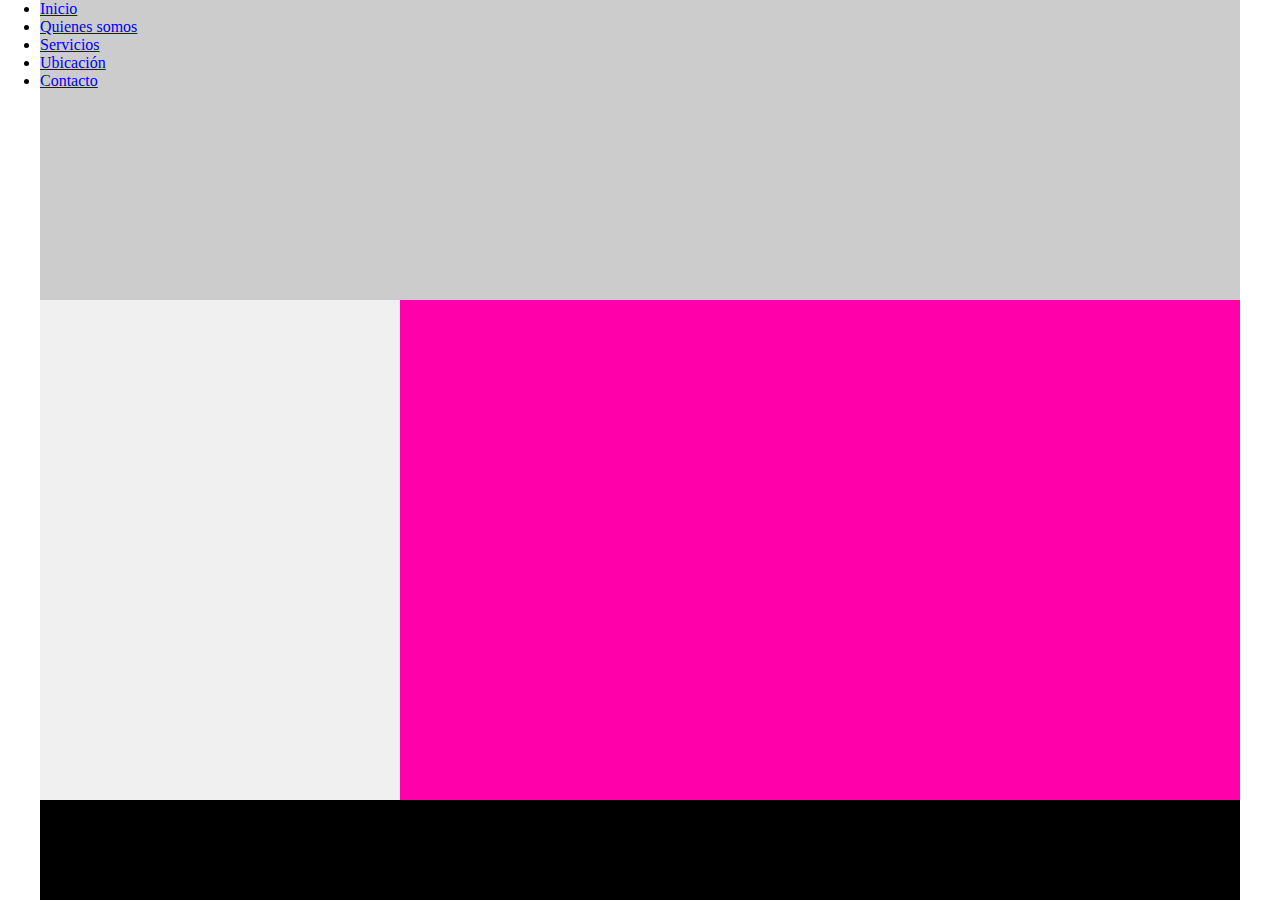
==== Index.html @ a2c93039 "Index.php y mi pagina de estilos" ====
<!DOCTYPE html>
<html lang="es-MX">
<head>
	<meta charset="utf-8">
	<title>Practica de maquetado</title>
	<link rel="stylesheet" href="estilo.css">
</head>
<body>
	<header>
		<nav>
			<ul>
				<li><a href="#">Inicio</a></li>
				<li><a href="#">Quienes somos</a></li>
				<li><a href="#">Servicios</a></li>
				<li><a href="#">Ubicación</a></li>
				<li><a href="#">Contacto</a></li>
			</ul>
		</nav>
	</header>
	<section id="wrapper">
		<aside></aside>
		<section>
			<article></article>
			<article></article>
			<article></article>
			<article></article>
			<article></article>
		</section>
	</section>
	<footer>
		
	</footer>
</body>
</html>
---- estilo.css ----
*{
	margin: 0;
	padding: 0;
}
header, #wrapper, footer{
	width: 1200px;
	margin: 0 auto;
}
header{
	height: 300px;
	background: #ccc;
}
#wrapper{
	height: 500px;
	background: #abc213;
}
aside{
	height: 100%;
	width: 30%;
	background: #f0f0f0;
	float: left;
}
#wrapper section{
	height: 100%;
	width: 70%;
	background: #ff00aa;
	float: left;
}
footer{
	height: 100px;
	background: #000;
}
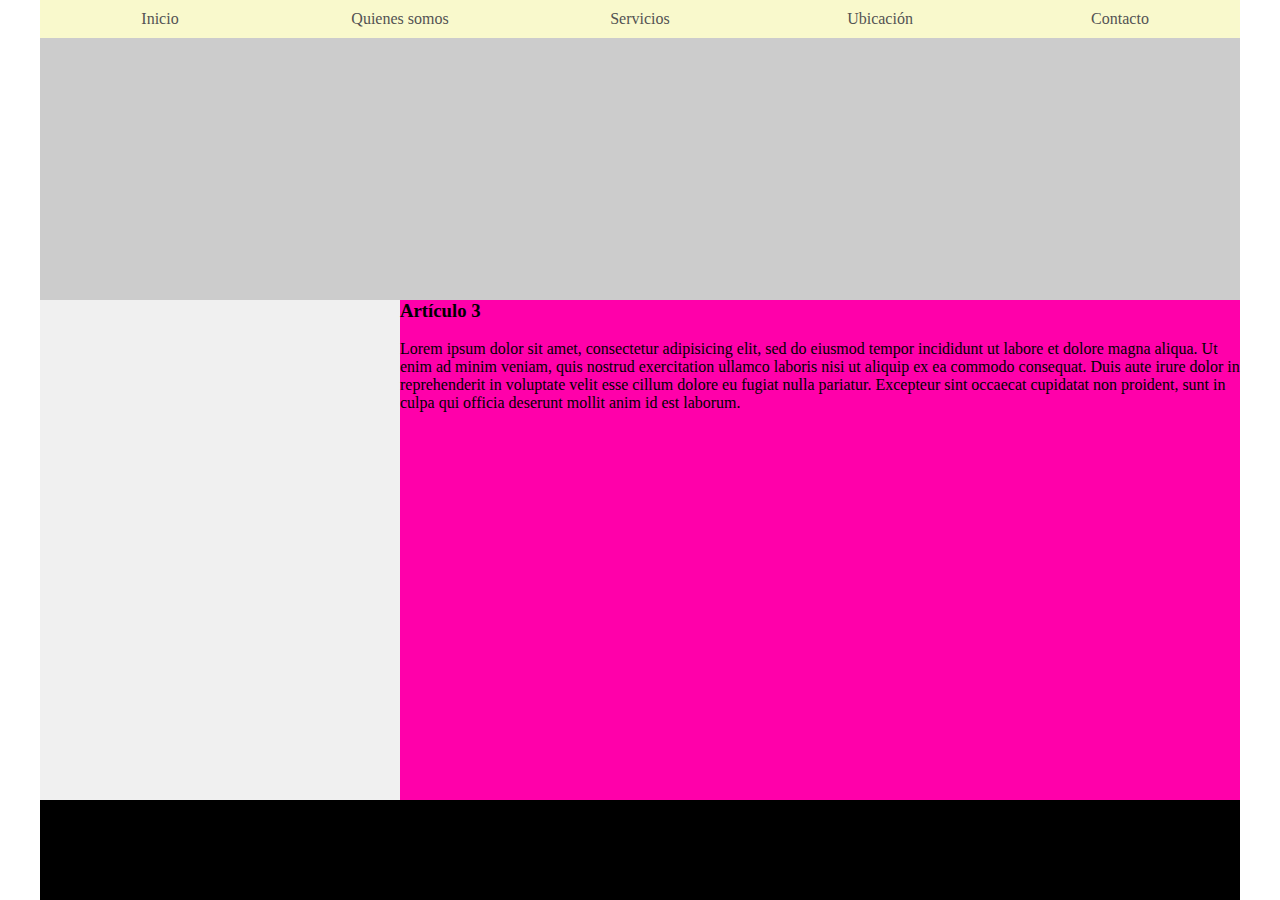
==== commit b35c2164: "Se modificó la página web, agregando nuevas clases a nuestra pagina de estilo, texto y botones" ====
--- a/Index.html
+++ b/Index.html
@@ -8,19 +8,28 @@
 <body>
 	<header>
 		<nav>
-			<ul>
-				<li><a href="#">Inicio</a></li>
-				<li><a href="#">Quienes somos</a></li>
-				<li><a href="#">Servicios</a></li>
-				<li><a href="#">Ubicación</a></li>
-				<li><a href="#">Contacto</a></li>
+			<ul id="nav_header">
+				<li class="boton"><a href="#">Inicio</a></li>
+				<li class="boton"><a href="#">Quienes somos</a></li>
+				<li class="boton"><a href="#">Servicios</a></li>
+				<li class="boton"><a href="#">Ubicación</a></li>
+				<li class="boton"><a href="#">Contacto</a></li>
 			</ul>
 		</nav>
 	</header>
 	<section id="wrapper">
 		<aside></aside>
 		<section>
-			<article></article>
+			<article>
+				<h3>Artículo 3</h3>
+				<img src="http://lorempixel.com/220/150" alt="">
+				<p>Lorem ipsum dolor sit amet, consectetur adipisicing elit, sed do eiusmod
+				tempor incididunt ut labore et dolore magna aliqua. Ut enim ad minim veniam,
+				quis nostrud exercitation ullamco laboris nisi ut aliquip ex ea commodo
+				consequat. Duis aute irure dolor in reprehenderit in voluptate velit esse
+				cillum dolore eu fugiat nulla pariatur. Excepteur sint occaecat cupidatat non
+				proident, sunt in culpa qui officia deserunt mollit anim id est laborum.</p>
+			</article>
 			<article></article>
 			<article></article>
 			<article></article>
--- a/estilo.css
+++ b/estilo.css
@@ -9,6 +9,34 @@
 header{
 	height: 300px;
 	background: #ccc;
+}
+nav{
+	width: 100%;
+	background: #fff;
+}
+#nav_header{
+	list-style: none;
+}
+.boton{
+	display: inline-block;
+	width: 20%;
+	text-align: center;
+	float: left;
+}
+.boton a{
+    padding: 10px 0;
+	background: #f9f9cc;
+	display: block;
+	width: 100%;
+	height: 100%;
+	text-decoration: none;
+	color: #535353;
+	transition: all ease 0.5s;
+}
+.boton a:hover{
+	background: #535353;
+	color: #f9f9cc;
+	transform: scale(1.1);
 }
 #wrapper{
 	height: 500px;
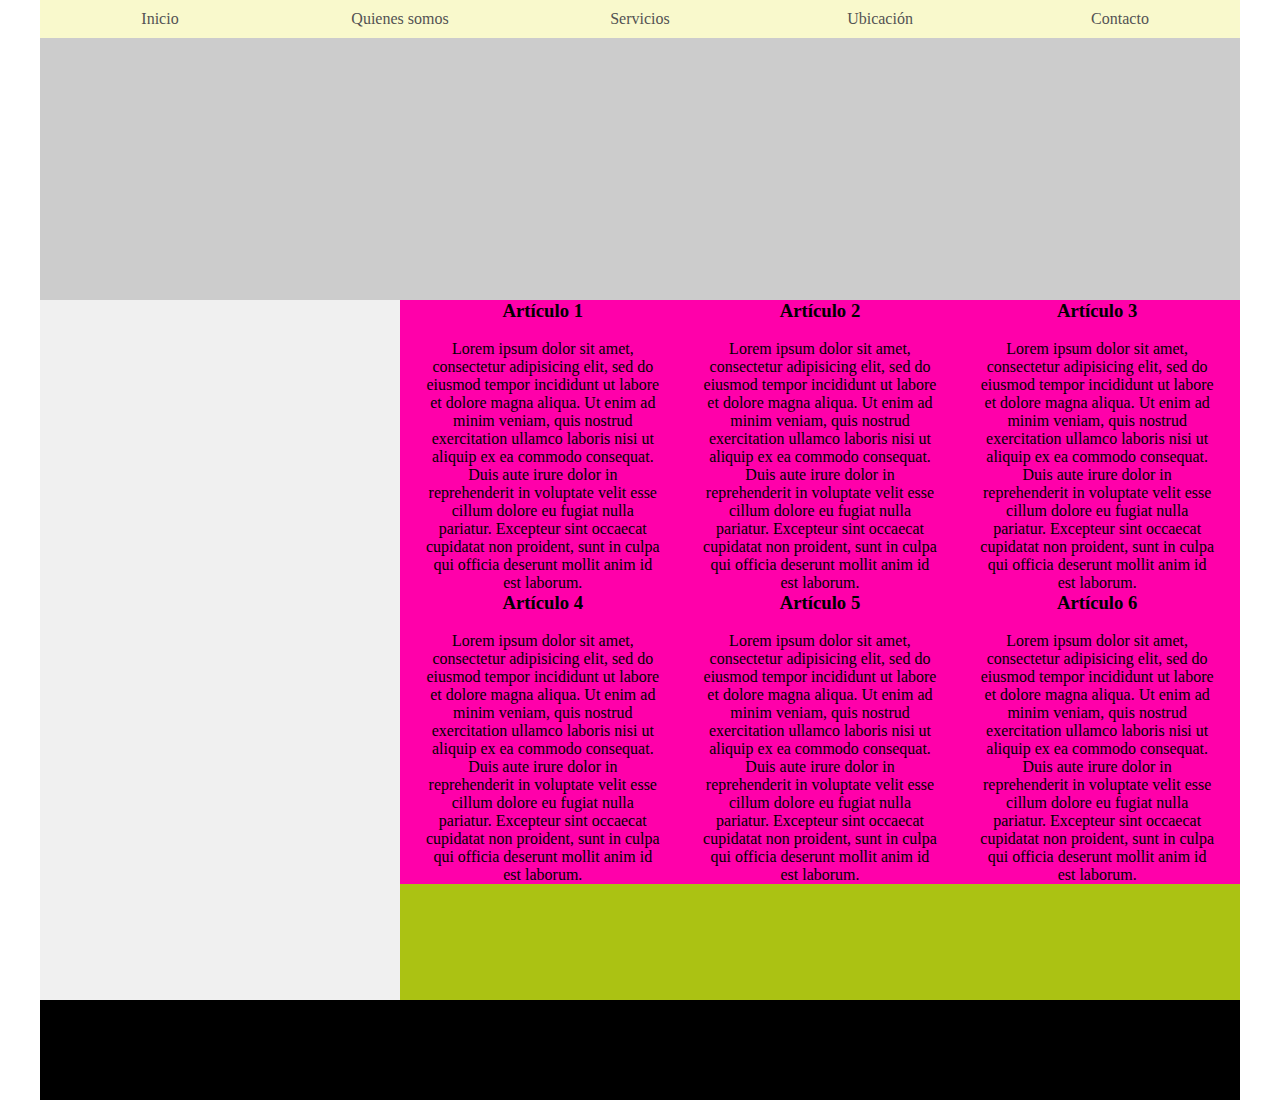
==== commit e0afc105: "agregamos nuevas etiquetas, texto e imágenes" ====
--- a/Index.html
+++ b/Index.html
@@ -21,6 +21,26 @@
 		<aside></aside>
 		<section>
 			<article>
+				<h3>Artículo 1</h3>
+				<img src="http://lorempixel.com/220/150" alt="">
+				<p>Lorem ipsum dolor sit amet, consectetur adipisicing elit, sed do eiusmod
+				tempor incididunt ut labore et dolore magna aliqua. Ut enim ad minim veniam,
+				quis nostrud exercitation ullamco laboris nisi ut aliquip ex ea commodo
+				consequat. Duis aute irure dolor in reprehenderit in voluptate velit esse
+				cillum dolore eu fugiat nulla pariatur. Excepteur sint occaecat cupidatat non
+				proident, sunt in culpa qui officia deserunt mollit anim id est laborum.</p>
+			</article>
+			<article class="centrado">
+				<h3>Artículo 2</h3>
+				<img src="http://lorempixel.com/220/150" alt="">
+				<p>Lorem ipsum dolor sit amet, consectetur adipisicing elit, sed do eiusmod
+				tempor incididunt ut labore et dolore magna aliqua. Ut enim ad minim veniam,
+				quis nostrud exercitation ullamco laboris nisi ut aliquip ex ea commodo
+				consequat. Duis aute irure dolor in reprehenderit in voluptate velit esse
+				cillum dolore eu fugiat nulla pariatur. Excepteur sint occaecat cupidatat non
+				proident, sunt in culpa qui officia deserunt mollit anim id est laborum.</p>
+			</article>
+			<article>
 				<h3>Artículo 3</h3>
 				<img src="http://lorempixel.com/220/150" alt="">
 				<p>Lorem ipsum dolor sit amet, consectetur adipisicing elit, sed do eiusmod
@@ -30,11 +50,38 @@
 				cillum dolore eu fugiat nulla pariatur. Excepteur sint occaecat cupidatat non
 				proident, sunt in culpa qui officia deserunt mollit anim id est laborum.</p>
 			</article>
-			<article></article>
-			<article></article>
-			<article></article>
-			<article></article>
+			<article>
+				<h3>Artículo 4</h3>
+				<img src="http://lorempixel.com/220/150" alt="">
+				<p>Lorem ipsum dolor sit amet, consectetur adipisicing elit, sed do eiusmod
+				tempor incididunt ut labore et dolore magna aliqua. Ut enim ad minim veniam,
+				quis nostrud exercitation ullamco laboris nisi ut aliquip ex ea commodo
+				consequat. Duis aute irure dolor in reprehenderit in voluptate velit esse
+				cillum dolore eu fugiat nulla pariatur. Excepteur sint occaecat cupidatat non
+				proident, sunt in culpa qui officia deserunt mollit anim id est laborum.</p>
+			</article>
+			<article class="centrado">
+				<h3>Artículo 5</h3>
+				<img src="http://lorempixel.com/220/150" alt="">
+				<p>Lorem ipsum dolor sit amet, consectetur adipisicing elit, sed do eiusmod
+				tempor incididunt ut labore et dolore magna aliqua. Ut enim ad minim veniam,
+				quis nostrud exercitation ullamco laboris nisi ut aliquip ex ea commodo
+				consequat. Duis aute irure dolor in reprehenderit in voluptate velit esse
+				cillum dolore eu fugiat nulla pariatur. Excepteur sint occaecat cupidatat non
+				proident, sunt in culpa qui officia deserunt mollit anim id est laborum.</p>
+			</article>
+			<article>
+				<h3>Artículo 6</h3>
+				<img src="http://lorempixel.com/220/150" alt="">
+				<p>Lorem ipsum dolor sit amet, consectetur adipisicing elit, sed do eiusmod
+				tempor incididunt ut labore et dolore magna aliqua. Ut enim ad minim veniam,
+				quis nostrud exercitation ullamco laboris nisi ut aliquip ex ea commodo
+				consequat. Duis aute irure dolor in reprehenderit in voluptate velit esse
+				cillum dolore eu fugiat nulla pariatur. Excepteur sint occaecat cupidatat non
+				proident, sunt in culpa qui officia deserunt mollit anim id est laborum.</p>
+			</article>
 		</section>
+		<div class="clearfix"></div>
 	</section>
 	<footer>
 		
--- a/estilo.css
+++ b/estilo.css
@@ -1,6 +1,9 @@
 *{
 	margin: 0;
 	padding: 0;
+}
+.clearfix{
+	clear: both;
 }
 header, #wrapper, footer{
 	width: 1200px;
@@ -39,10 +42,11 @@
 	transform: scale(1.1);
 }
 #wrapper{
-	height: 500px;
+	/*height: 700px;*/
 	background: #abc213;
 }
 aside{
+	min-height: 700px;
 	height: 100%;
 	width: 30%;
 	background: #f0f0f0;
@@ -50,9 +54,20 @@
 }
 #wrapper section{
 	height: 100%;
-	width: 70%;
+	width: 66%;
 	background: #ff00aa;
 	float: left;
+	padding: 0 2%;
+}
+article{
+	float: left;
+	width: 30%;
+	overflow: hidden;
+	text-align: center; 
+}
+.centrado{
+	margin-left: 5%;
+	margin-right: 5%;
 }
 footer{
 	height: 100px;
